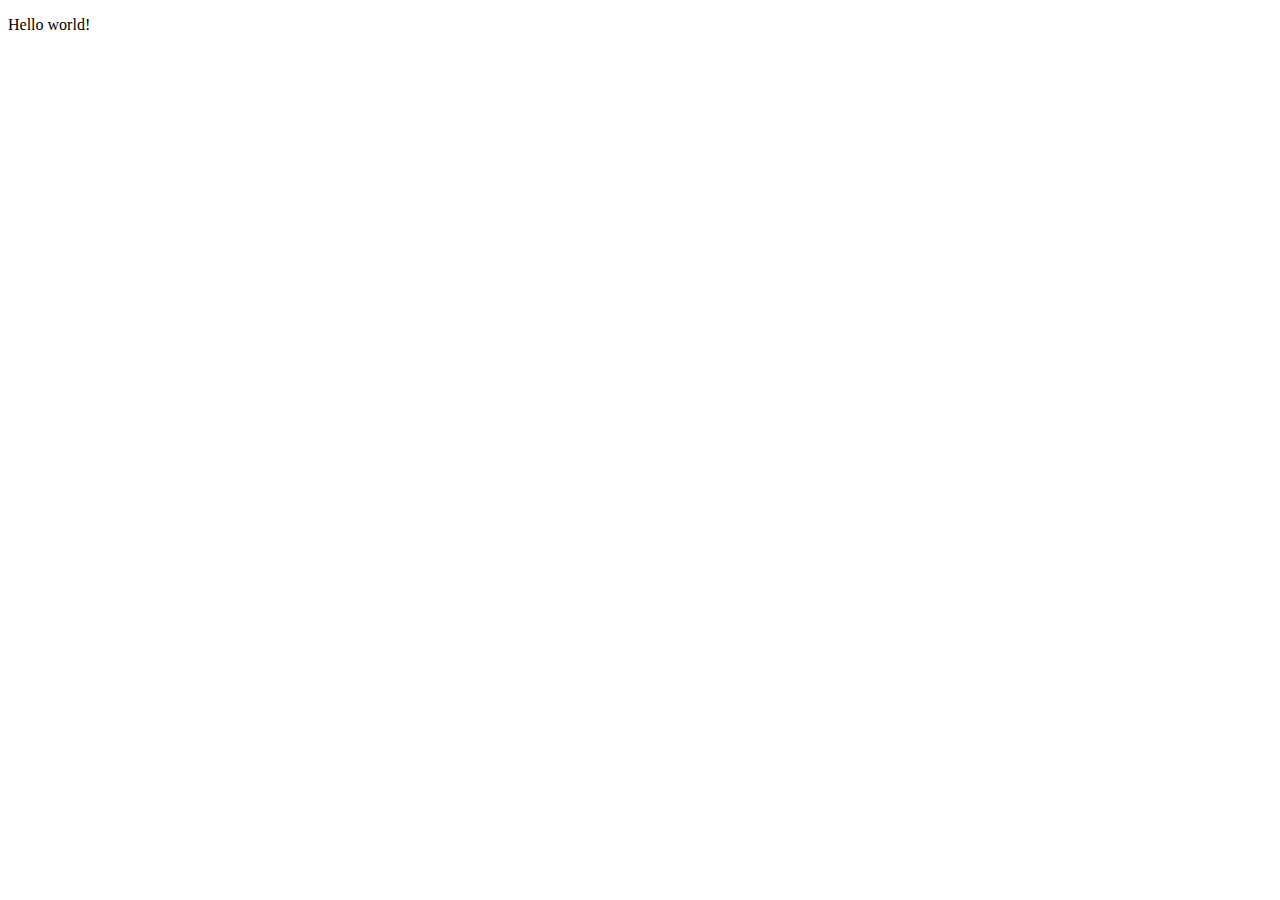
==== index.html @ 91d5ee37 "Initial commit" ====
<!DOCTYPE html>
<html>
<head>
    <meta charset='utf-8'>
    <meta http-equiv='X-UA-Compatible' content='IE=edge'>
    <title>Writeups</title>
    <meta name='viewport' content='width=device-width, initial-scale=1'>
    <link rel='stylesheet' type='text/css' media='screen' href='main.css'>
    <script src='main.js'></script>
</head>
<body>
    <p>Hello world!</p>
</body>
</html>
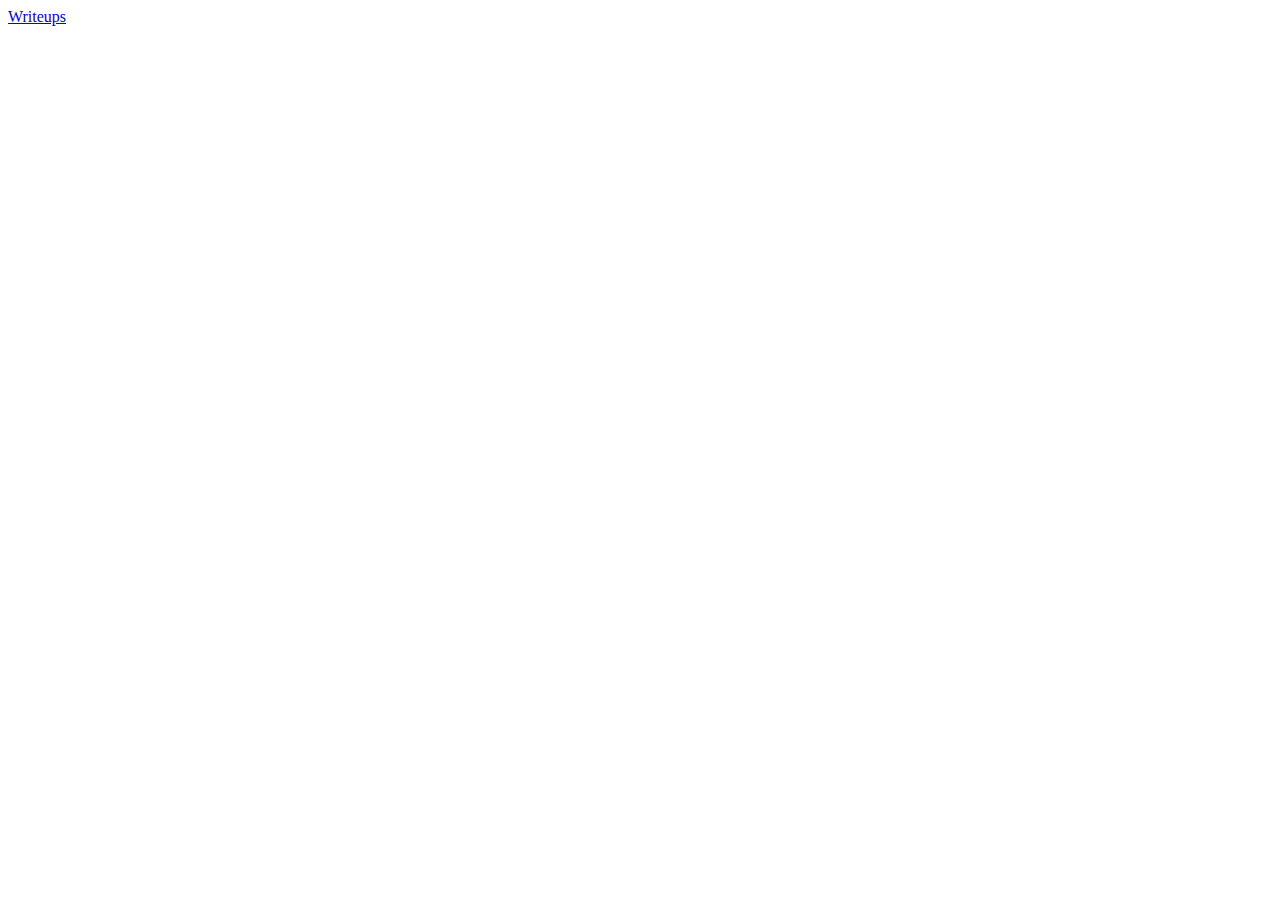
==== commit cf682fb8: "add writeups hyperlink" ====
--- a/index.html
+++ b/index.html
@@ -9,6 +9,6 @@
     <script src='main.js'></script>
 </head>
 <body>
-    <p>Hello world!</p>
+    <a href="ronutu.github.io/writeups">Writeups</a>
 </body>
 </html>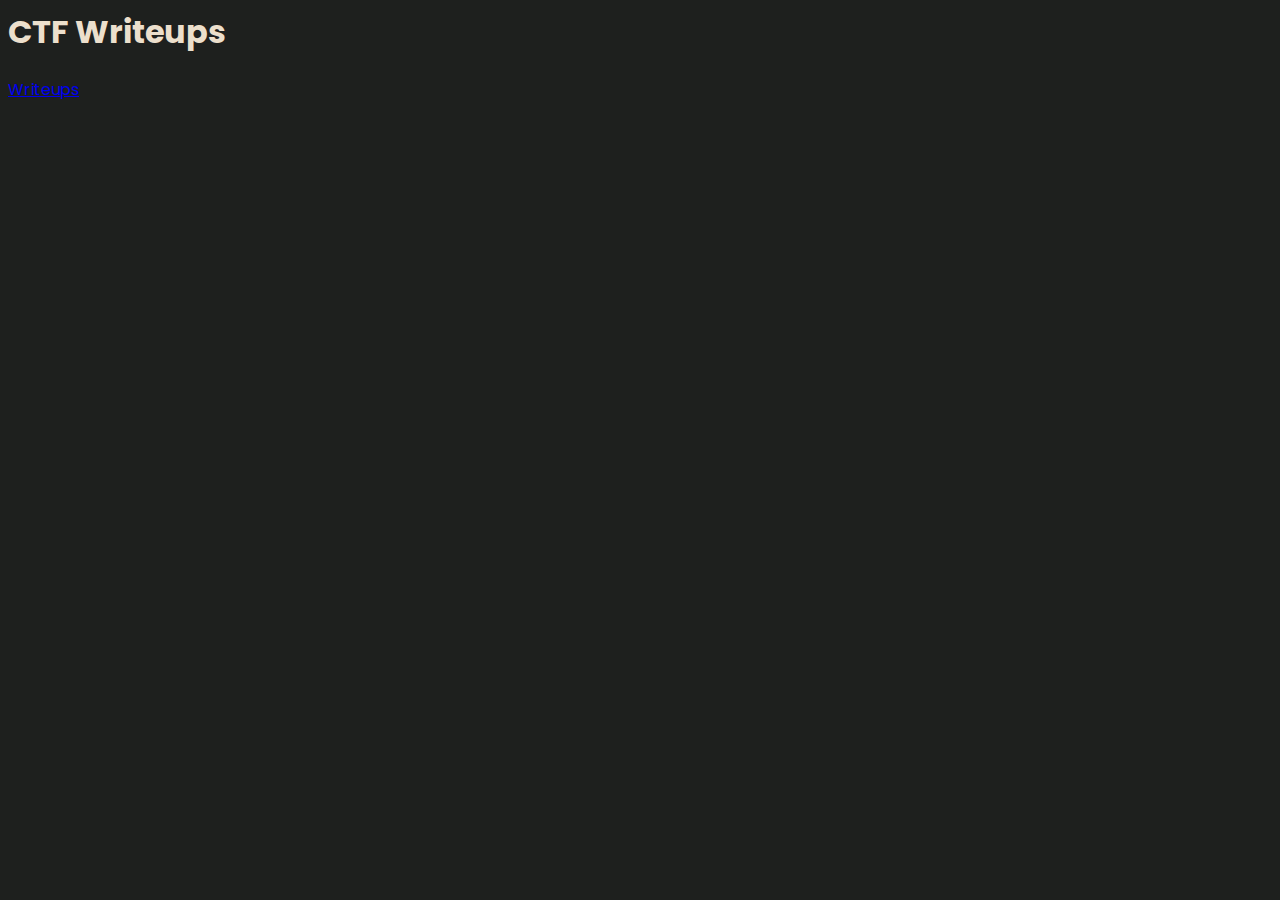
==== commit b52e98c6: "add description for challenge" ====
--- a/index.html
+++ b/index.html
@@ -1,14 +1,16 @@
-<!DOCTYPE html>
-<html>
-<head>
-    <meta charset='utf-8'>
-    <meta http-equiv='X-UA-Compatible' content='IE=edge'>
-    <title>Writeups</title>
-    <meta name='viewport' content='width=device-width, initial-scale=1'>
-    <link rel='stylesheet' type='text/css' media='screen' href='main.css'>
-    <script src='main.js'></script>
-</head>
+<html lang="en">
+    <head>
+        <meta charset="UTF-8">
+        <meta name="viewport" content="width=device-width, initial-scale=1.0">
+        <title>CTF Writeups</title>
+        <link rel="stylesheet" href="css/styles.css">
+        <link rel="preconnect" href="https://fonts.googleapis.com">
+        <link rel="preconnect" href="https://fonts.gstatic.com" crossorigin>
+        <link href="https://fonts.googleapis.com/css2?family=Noto+Sans+JP:wght@100..900&display=swap" rel="stylesheet">
+    </head>
 <body>
-    <a href="ronutu.github.io/writeups">Writeups</a>
+    <a href="index.html" class="no-decoration"><h1>CTF Writeups</h1></a>
+
+    <a href="pages/writeups.html">Writeups</a>
 </body>
 </html>--- a/css/styles.css
+++ b/css/styles.css
@@ -0,0 +1,103 @@
+@import url('https://fonts.googleapis.com/css2?family=Poppins:wght@300;400;500;600;700;800;900&display=swap');
+
+* {
+    font-family: 'Poppins', sans-serif;
+}
+
+body {
+    background-color: rgb(30, 32, 30);
+    color: rgb(236, 223, 204);
+}
+
+.no-decoration {
+    text-decoration: none;
+    color: inherit;
+}
+
+.wrapper {
+    margin: 20px auto;
+    width: 80%;
+    max-width: 800px;
+    border: 3px solid rgb(60, 61, 55);
+    border-radius: 10px;
+    background-color: rgb(57, 62, 70);
+    display: flex;
+    align-items: center;
+    padding: 10px;
+    box-shadow: 0 4px 8px rgba(0, 0, 0, 0.2);
+}
+
+.wrapper img {
+    max-width: 80px;
+    height: auto;
+    border-radius: 10px;
+    margin-right: 20px;
+}
+
+.text-box {
+    display: flex;
+    flex-direction: column;
+    justify-content: center;
+    align-items: flex-start;
+    flex: 1;
+    text-align: left;
+    padding-right: 20px;
+}
+
+@media (max-width: 250px) {
+    .wrapper {
+        flex-direction: column;
+        align-items: flex-start;
+    }
+
+    .wrapper img {
+        margin-right: 0;
+        margin-bottom: 10px;
+    }
+
+    .text-box {
+        text-align: center;
+        align-items: center;
+    }
+}
+
+table {
+    border-collapse: collapse;
+    width: 80%;
+    margin: auto;
+}
+
+th {
+    font-size: 25px;
+    border-top:1px solid rgb(236, 223, 204);
+    border-bottom: 1px solid rgb(236, 223, 204);
+}
+
+td, th {
+    text-align: left;
+    padding: 8px;
+}
+
+tr:nth-child(even) {
+    background-color: rgb(60, 61, 55);
+}
+
+.left-border {
+    border-left: 1px solid rgb(236, 223, 204);
+}
+
+.right-border {
+    border-right: 1px solid rgb(236, 223, 204);
+}
+
+.bottom-border {
+    border-bottom: 1px solid rgb(236, 223, 204);
+}
+
+.challenge-decoration {
+    color: rgb(0, 173, 181);
+}
+
+.flag-decoration {
+    color: rgb(242, 97, 63);
+}